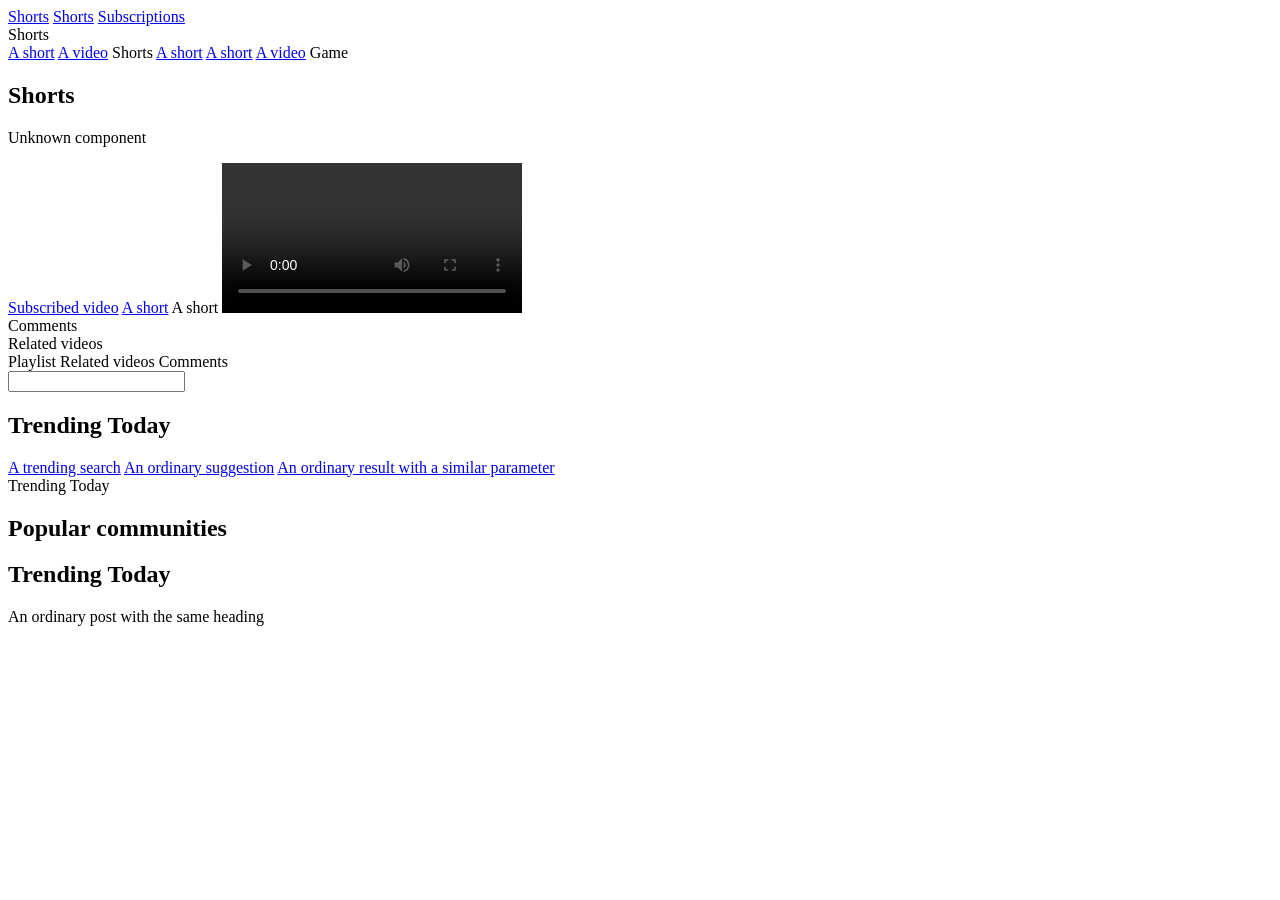
==== tests/content-fixture.html @ 212936f7 "Add extension regression tests and sample layouts" ====
<!doctype html>
<html lang="en">
<head><meta charset="utf-8"><title>Content filter fixture</title></head>
<body>
  <nav aria-label="Main navigation">
    <ytd-guide-entry-renderer id="shorts-guide"><a href="/shorts">Shorts</a></ytd-guide-entry-renderer>
    <ytd-mini-guide-entry-renderer id="shorts-mini-guide"><a href="/shorts/abc">Shorts</a></ytd-mini-guide-entry-renderer>
    <ytd-guide-entry-renderer id="subscriptions-guide"><a href="/feed/subscriptions">Subscriptions</a></ytd-guide-entry-renderer>
    <ytm-pivot-bar-item-renderer id="mobile-shorts-guide"><div class="pivot-bar-item-tab shorts" role="tab">Shorts</div></ytm-pivot-bar-item-renderer>
  </nav>
  <ytd-browse page-subtype="home">
    <ytd-rich-grid-renderer id="home-grid">
      <ytd-rich-item-renderer id="short-card"><a href="/shorts/abc">A short</a></ytd-rich-item-renderer>
      <ytd-rich-item-renderer id="normal-card"><a href="/watch?v=abc">A video</a></ytd-rich-item-renderer>
      <ytd-rich-shelf-renderer id="old-shorts-shelf" is-shorts>Shorts</ytd-rich-shelf-renderer>
      <grid-shelf-view-model id="new-shorts-shelf">
        <ytm-shorts-lockup-view-model-v2><a href="/shorts/abc">A short</a></ytm-shorts-lockup-view-model-v2>
      </grid-shelf-view-model>
      <grid-shelf-view-model id="mixed-shelf">
        <ytm-shorts-lockup-view-model id="mixed-short"><a href="/shorts/abc">A short</a></ytm-shorts-lockup-view-model>
        <a id="mixed-video" href="/watch?v=abc">A video</a>
      </grid-shelf-view-model>
      <ytd-reel-shelf-renderer id="playables-shelf"><mini-game-card-view-model>Game</mini-game-card-view-model></ytd-reel-shelf-renderer>
      <section id="unknown-shelf"><h2>Shorts</h2><p>Unknown component</p></section>
    </ytd-rich-grid-renderer>
  </ytd-browse>
  <ytd-browse page-subtype="subscriptions">
    <ytd-rich-grid-renderer id="subscriptions-grid"><a href="/watch?v=abc">Subscribed video</a></ytd-rich-grid-renderer>
  </ytd-browse>
  <ytm-rich-grid-renderer id="mobile-home-grid">
    <ytm-reel-shelf-renderer id="mobile-shorts-shelf"><a href="/shorts/abc">A short</a></ytm-reel-shelf-renderer>
    <ytm-rich-item-renderer id="mobile-short-card" class="is-shorts">A short</ytm-rich-item-renderer>
  </ytm-rich-grid-renderer>
  <ytd-watch-flexy>
    <video id="player" controls></video>
    <section id="comments">Comments</section>
    <section id="related">Related videos</section>
    <ytd-playlist-panel-renderer id="playlist">Playlist</ytd-playlist-panel-renderer>
  </ytd-watch-flexy>
  <ytm-item-section-renderer id="mobile-related" section-identifier="related-items">Related videos</ytm-item-section-renderer>
  <ytm-item-section-renderer id="mobile-comments" section-identifier="comments-entry-point">Comments</ytm-item-section-renderer>
  <form role="search"><input id="reddit-search" type="search" aria-label="Search Reddit"></form>
  <div id="search-dropdown-results-container">
    <h2 id="section_0_pipeline_1_trending_query">Trending Today</h2>
    <a id="trending-result" href="/search/?q=news&amp;source=trending">A trending search</a>
    <a id="autocomplete" href="/search/?q=trees&amp;source=autocomplete">An ordinary suggestion</a>
    <a id="nontrending-result" href="/search/?q=trees&amp;source=trending_test">An ordinary result with a similar parameter</a>
  </div>
  <trending-today id="reddit-trending">Trending Today</trending-today>
  <section id="reddit-popular"><h2>Popular communities</h2></section>
  <article id="reddit-post"><h2>Trending Today</h2><p>An ordinary post with the same heading</p></article>
</body>
</html>
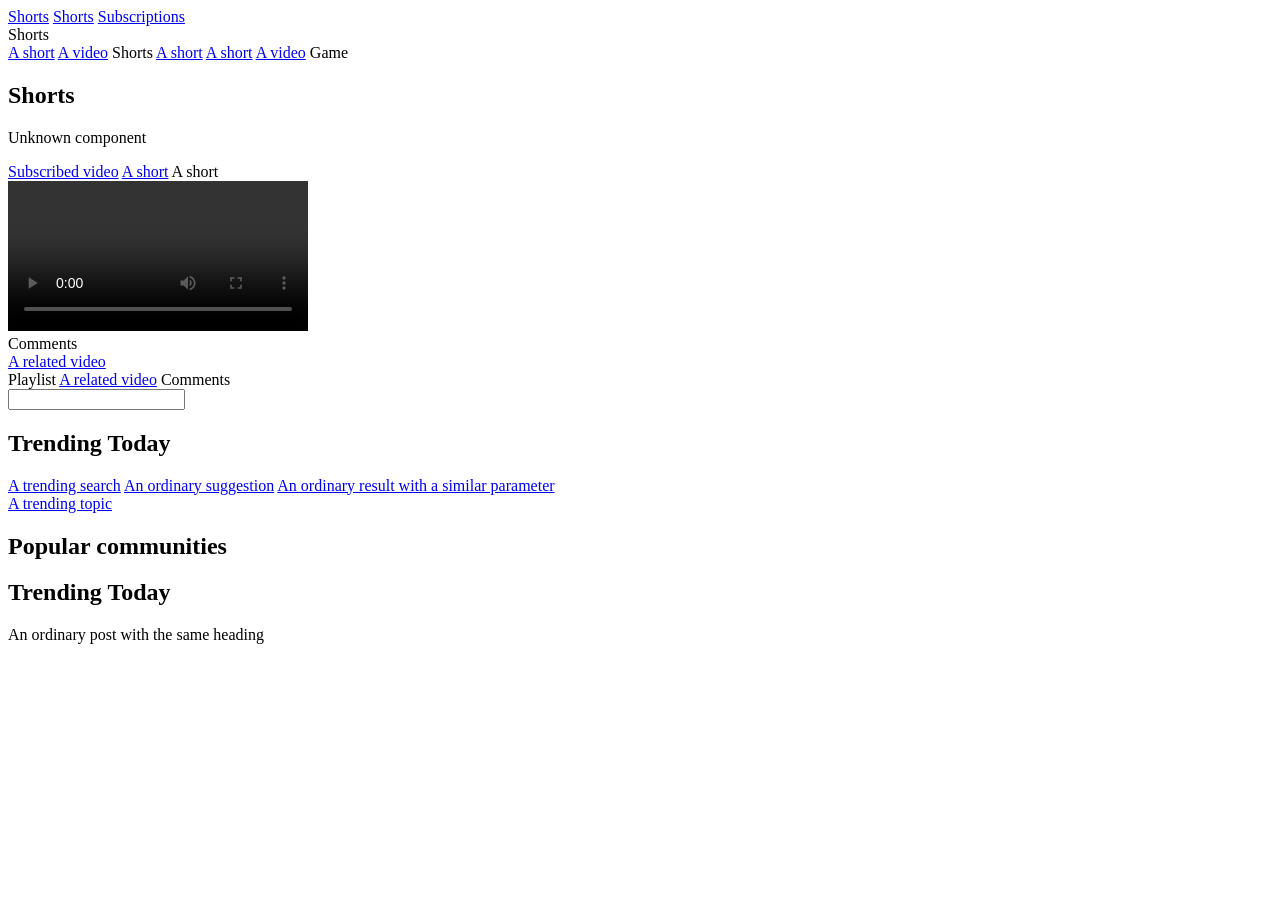
==== commit 7bcb6f09: "Add AFL 0.3.0 regression tests" ====
--- a/tests/content-fixture.html
+++ b/tests/content-fixture.html
@@ -32,12 +32,12 @@
     <ytm-rich-item-renderer id="mobile-short-card" class="is-shorts">A short</ytm-rich-item-renderer>
   </ytm-rich-grid-renderer>
   <ytd-watch-flexy>
-    <video id="player" controls></video>
+    <div id="movie_player"><video id="player" controls></video></div>
     <section id="comments">Comments</section>
-    <section id="related">Related videos</section>
+    <section id="related"><a href="/watch?v=related1">A related video</a></section>
     <ytd-playlist-panel-renderer id="playlist">Playlist</ytd-playlist-panel-renderer>
   </ytd-watch-flexy>
-  <ytm-item-section-renderer id="mobile-related" section-identifier="related-items">Related videos</ytm-item-section-renderer>
+  <ytm-item-section-renderer id="mobile-related" section-identifier="related-items"><a href="/watch?v=related2">A related video</a></ytm-item-section-renderer>
   <ytm-item-section-renderer id="mobile-comments" section-identifier="comments-entry-point">Comments</ytm-item-section-renderer>
   <form role="search"><input id="reddit-search" type="search" aria-label="Search Reddit"></form>
   <div id="search-dropdown-results-container">
@@ -46,8 +46,10 @@
     <a id="autocomplete" href="/search/?q=trees&amp;source=autocomplete">An ordinary suggestion</a>
     <a id="nontrending-result" href="/search/?q=trees&amp;source=trending_test">An ordinary result with a similar parameter</a>
   </div>
-  <trending-today id="reddit-trending">Trending Today</trending-today>
+  <trending-today id="reddit-trending"><a href="/search/?q=news&amp;source=trending">A trending topic</a></trending-today>
   <section id="reddit-popular"><h2>Popular communities</h2></section>
-  <article id="reddit-post"><h2>Trending Today</h2><p>An ordinary post with the same heading</p></article>
+  <shreddit-post post-id="t3_sample" permalink="/r/example/comments/sample/topic/">
+    <article id="reddit-post"><h2>Trending Today</h2><p>An ordinary post with the same heading</p></article>
+  </shreddit-post>
 </body>
 </html>
